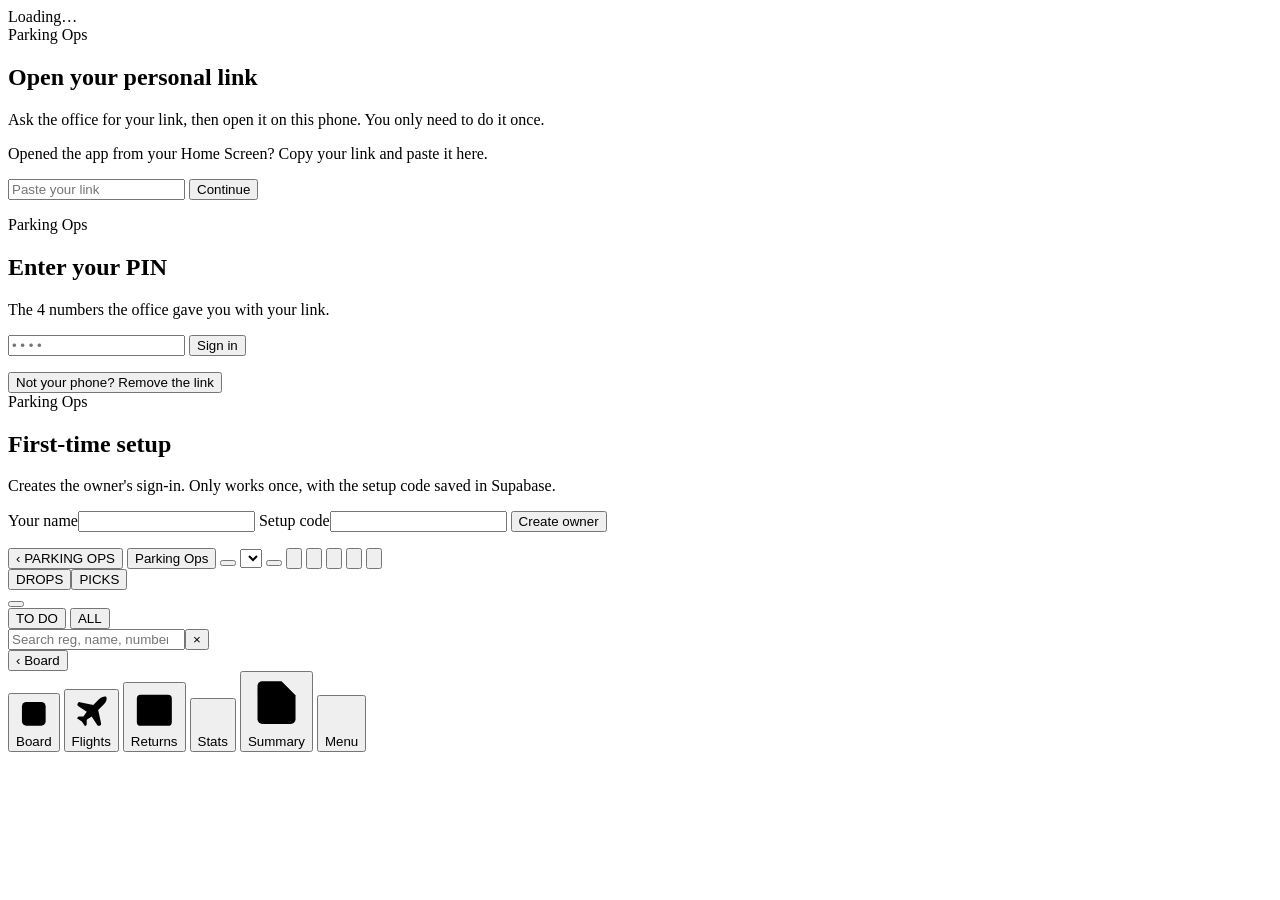
==== public/index.html @ 10b58956 "Cards look: brand-coloured title bar for every client Rework the Cards theme to the approved mockup " ====
<!DOCTYPE html>
<html lang="en-GB">
<head>
<meta charset="utf-8">
<meta name="viewport" content="width=device-width, initial-scale=1, viewport-fit=cover">
<!-- Start the connection to the database while the page loads (weak signal: 0.1–0.3 s sooner). -->
<link rel="preconnect" href="https://oioqjfrlwrjovnouhusp.supabase.co" crossorigin>
<title>Parking Ops</title>
<meta name="theme-color" content="#334155">
<meta name="robots" content="noindex">
<meta name="color-scheme" content="light">
<meta name="apple-mobile-web-app-capable" content="yes">
<meta name="mobile-web-app-capable" content="yes">
<meta name="apple-mobile-web-app-title" content="Parking Ops">
<link rel="manifest" href="/manifest.webmanifest">
<link rel="apple-touch-icon" href="/icons/default-apple.png">
<link rel="icon" type="image/png" href="/icons/default-192.png">
<link rel="stylesheet" href="/app.css">
<link rel="stylesheet" href="/pro.css">
<link rel="stylesheet" href="/cards.css">
</head>
<body>
<div class="boot" id="boot">Loading…</div>

<!-- first open: no personal link on this phone yet -->
<section class="gate hidden" id="noLink">
  <form class="gate-box" id="linkForm" novalidate>
    <span class="brand">Parking Ops</span>
    <h1>Open your personal link</h1>
    <p>Ask the office for your link, then open it on this phone. You only need to do it once.</p>
    <p>Opened the app from your Home Screen? Copy your link and paste it here.</p>
    <input id="linkPaste" type="text" inputmode="url" autocomplete="off" autocapitalize="off" autocorrect="off" spellcheck="false" placeholder="Paste your link" aria-label="Personal link">
    <button class="btn brand" id="linkGo">Continue</button>
    <p class="err" id="linkErr" role="alert"></p>
  </form>
</section>

<!-- personal link known: enter PIN -->
<section class="gate hidden" id="pinGate">
  <form class="gate-box" id="pinForm" novalidate>
    <span class="brand">Parking Ops</span>
    <h1>Enter your PIN</h1>
    <p>The 4 numbers the office gave you with your link.</p>
    <input id="pin" inputmode="numeric" autocomplete="one-time-code" maxlength="4" pattern="\d{4}" placeholder="• • • •" aria-label="PIN">
    <button class="btn brand" id="pinGo">Sign in</button>
    <p class="err" id="pinErr" role="alert"></p>
    <button type="button" class="link" id="forget">Not your phone? Remove the link</button>
  </form>
</section>

<!-- very first setup: creates the owner -->
<section class="gate hidden" id="setupGate">
  <form class="gate-box" id="setupForm" novalidate>
    <span class="brand">Parking Ops</span>
    <h1>First-time setup</h1>
    <p>Creates the owner's sign-in. Only works once, with the setup code saved in Supabase.</p>
    <label>Your name<input id="setupName" maxlength="60" autocomplete="name"></label>
    <label>Setup code<input id="setupCode" type="password" autocomplete="off"></label>
    <button class="btn brand" id="setupGo">Create owner</button>
    <p class="err" id="setupErr" role="alert"></p>
    <div class="issued hidden" id="setupDone"></div>
  </form>
</section>

<div class="app hidden" id="app">
  <header class="top">
    <div class="bar">
      <button type="button" class="homebtn hidden" id="homeBtn" title="Back to Parking Ops">‹ PARKING OPS</button>
      <button type="button" class="tobrand" id="menuBtn" title="Menu" aria-label="Parking menu" aria-haspopup="dialog">Parking Ops</button>
      <button type="button" class="chead hidden" id="cHead" title="Menu" aria-label="Menu" aria-haspopup="dialog"></button>
      <select id="sheetPick" aria-label="Day sheet"></select>
      <button type="button" class="shiftbtn hidden" id="shiftBtn" aria-haspopup="dialog"></button>
      <span class="pend" id="sync" aria-live="polite"></span>
      <span class="who" id="who"></span>
      <span class="when num" id="clock"></span>
      <button type="button" class="rf hidden" id="logBtn" title="Summary and activity" aria-label="Summary and activity"><svg viewBox="0 0 24 24" aria-hidden="true"><path d="M14 3H6a2 2 0 0 0-2 2v14a2 2 0 0 0 2 2h12a2 2 0 0 0 2-2V9z"/><path d="M14 3v6h6M8 13h8M8 17h5"/></svg></button>
      <button type="button" class="rf hidden" id="rtBtn" title="Returns by day" aria-label="Returns by day"><svg viewBox="0 0 24 24" aria-hidden="true"><rect x="3" y="5" width="18" height="16" rx="2"/><path d="M16 3v4M8 3v4M3 10h18"/></svg></button>
      <button type="button" class="rf hidden" id="psBtn" title="Hourly stats" aria-label="Hourly stats"><svg viewBox="0 0 24 24" aria-hidden="true"><path d="M4 20h16M7 16v-5M12 16V6M17 16v-8"/></svg></button>
      <button type="button" class="rf hidden" id="flBtn" title="Check flight times" aria-label="Check flight times"><svg viewBox="0 0 24 24" aria-hidden="true"><path d="M17.8 19.2 16 11l3.5-3.5C21 6 21.5 4 21 3c-1-.5-3 0-4.5 1.5L13 8 4.8 6.2c-.5-.1-.9.1-1.1.5l-.3.5c-.2.5-.1 1 .3 1.3L9 12l-2 3H4l-1 1 3 2 2 3 1-1v-3l3-2 3.5 5.3c.3.4.8.5 1.3.3l.5-.2c.4-.3.6-.7.5-1.2z"/></svg></button>
      <button type="button" class="rf" id="refreshBtn" title="Refresh" aria-label="Refresh"><svg viewBox="0 0 24 24" aria-hidden="true"><path d="M21 12a9 9 0 1 1-2.64-6.36L21 8"/><path d="M21 3v5h-5"/></svg></button>
    </div>
    <div id="boardHead">
      <div class="kindseg hidden" id="kindSeg" role="group" aria-label="Drops or picks">
        <button type="button" data-kind="drops">DROPS</button><button type="button" data-kind="picks">PICKS</button>
      </div>
      <button type="button" class="cshift hidden" id="cShift" aria-haspopup="dialog"></button>
      <div class="tally" id="tally"></div>
      <div class="tally cats hidden" id="catTally"></div>
      <div class="tabs" role="group" aria-label="Show">
        <button type="button" id="tabTodo" data-filter="todo">TO DO</button>
        <button type="button" id="tabAll" data-filter="all">ALL</button>
      </div>
      <div class="qwrap"><input type="search" id="q" placeholder="Search reg, name, number or note" autocomplete="off" aria-label="Search"><button type="button" class="qclear hidden" id="qClear" aria-label="Clear search">&times;</button></div>
      <div class="head" id="colHead"></div>
    </div>
    <div class="viewhead hidden" id="viewHead">
      <button type="button" data-view="board">&lsaquo; Board</button><strong id="viewTitle"></strong>
    </div>
  </header>
  <main id="main"></main>
  <!-- Cards look only: the top bar's buttons, at the bottom where a thumb reaches. -->
  <nav class="bnav hidden" id="bnav" aria-label="Sections">
    <button type="button" id="bnBoard" data-view="board"><svg viewBox="0 0 24 24" aria-hidden="true"><rect x="4" y="4" width="16" height="16" rx="3"/><path d="M8 9h8M8 13h8M8 17h5"/></svg>Board</button>
    <button type="button" data-bn="flBtn"><svg viewBox="0 0 24 24" aria-hidden="true"><path d="M17.8 19.2 16 11l3.5-3.5C21 6 21.5 4 21 3c-1-.5-3 0-4.5 1.5L13 8 4.8 6.2c-.5-.1-.9.1-1.1.5l-.3.5c-.2.5-.1 1 .3 1.3L9 12l-2 3H4l-1 1 3 2 2 3 1-1v-3l3-2 3.5 5.3c.3.4.8.5 1.3.3l.5-.2c.4-.3.6-.7.5-1.2z"/></svg>Flights</button>
    <button type="button" data-bn="rtBtn"><svg viewBox="0 0 24 24" aria-hidden="true"><rect x="3" y="5" width="18" height="16" rx="2"/><path d="M16 3v4M8 3v4M3 10h18"/></svg>Returns</button>
    <button type="button" data-bn="psBtn"><svg viewBox="0 0 24 24" aria-hidden="true"><path d="M4 20h16M7 16v-5M12 16V6M17 16v-8"/></svg>Stats</button>
    <button type="button" data-bn="logBtn"><svg viewBox="0 0 24 24" aria-hidden="true"><path d="M14 3H6a2 2 0 0 0-2 2v14a2 2 0 0 0 2 2h12a2 2 0 0 0 2-2V9z"/><path d="M14 3v6h6M8 13h8M8 17h5"/></svg>Summary</button>
    <button type="button" data-bn="menuBtn"><svg viewBox="0 0 24 24" aria-hidden="true"><path d="M4 7h16M4 12h16M4 17h16"/></svg>Menu</button>
  </nav>
</div>

<dialog id="panel" class="sheet" aria-labelledby="panelTitle"><div id="panelBody"></div></dialog>
<dialog id="menu" class="sheet" aria-label="Menu"><div id="menuBody"></div></dialog>
<dialog id="shiftPick" class="sheet" aria-label="Choose shift"><div id="shiftBody"></div></dialog>

<script src="/vendor/supabase-2.117.2.js"></script>
<script src="/reader.js"></script>
<script src="/app.js"></script>
</body>
</html>
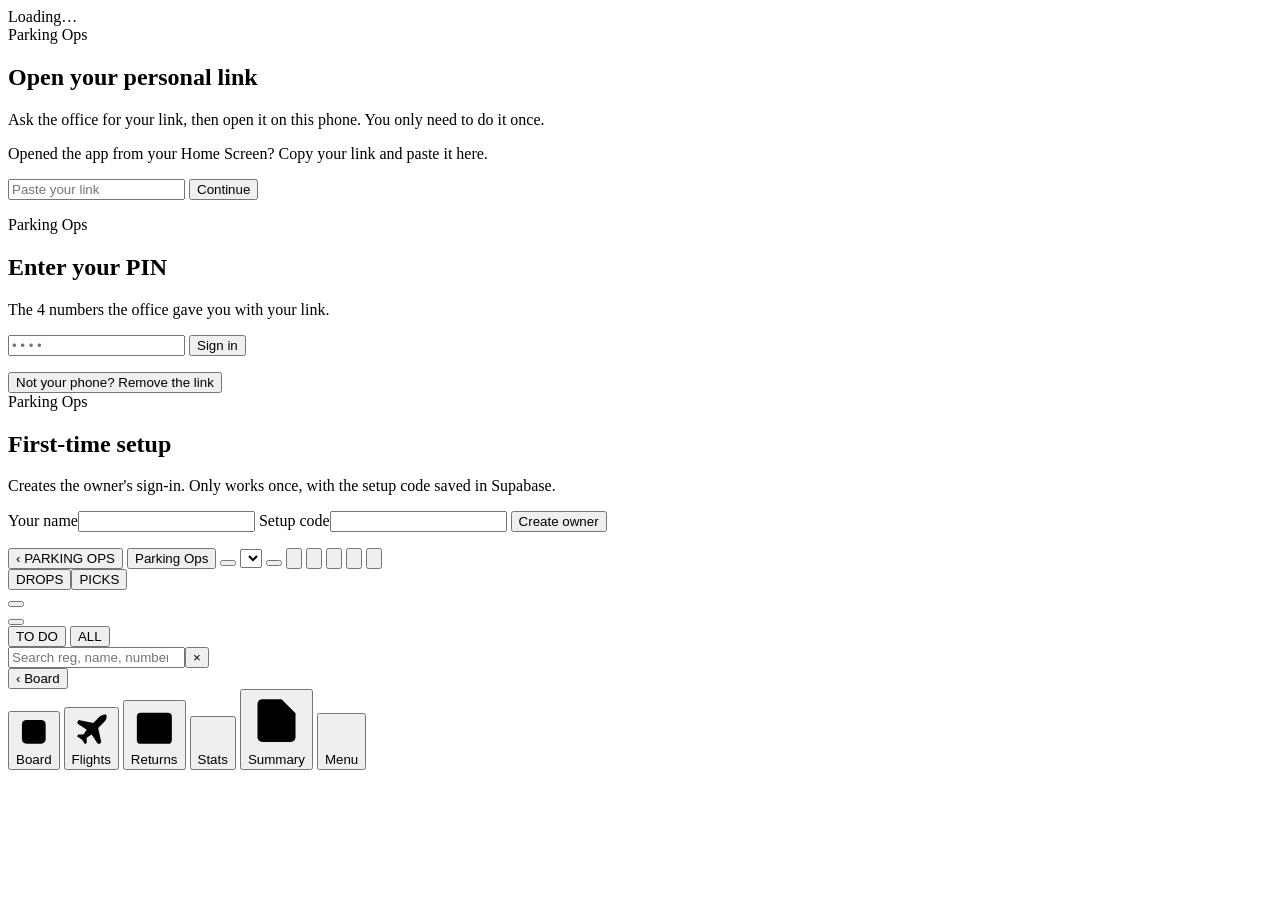
==== commit c05a7bbf: "Premium: fold the numbers, centre the tiles, name under the plate, navy bar - The day's numbers fold" ====
--- a/public/index.html
+++ b/public/index.html
@@ -18,6 +18,7 @@
 <link rel="stylesheet" href="/app.css">
 <link rel="stylesheet" href="/pro.css">
 <link rel="stylesheet" href="/cards.css">
+<link rel="stylesheet" href="/premium.css">
 </head>
 <body>
 <div class="boot" id="boot">Loading…</div>
@@ -86,6 +87,7 @@
       <button type="button" class="cshift hidden" id="cShift" aria-haspopup="dialog"></button>
       <div class="tally" id="tally"></div>
       <div class="tally cats hidden" id="catTally"></div>
+      <button type="button" class="tfold hidden" id="tallyFold" aria-controls="tally catTally"></button>
       <div class="tabs" role="group" aria-label="Show">
         <button type="button" id="tabTodo" data-filter="todo">TO DO</button>
         <button type="button" id="tabAll" data-filter="all">ALL</button>
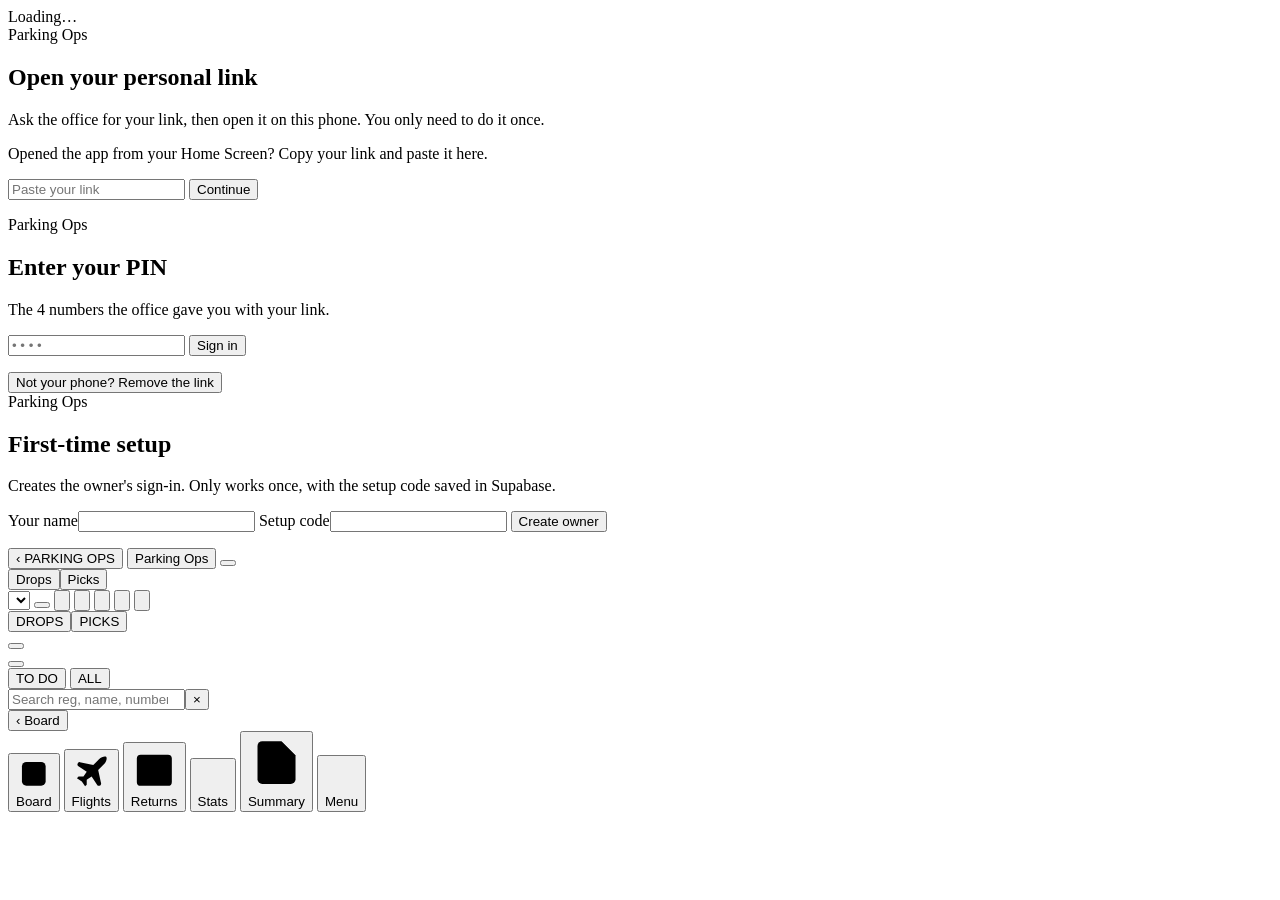
==== commit 14bb0b3c: "Operations: Drops | Picks in the top bar, a tighter board head Drops | Picks sits in the top bar; th" ====
--- a/public/index.html
+++ b/public/index.html
@@ -19,6 +19,9 @@
 <link rel="stylesheet" href="/pro.css">
 <link rel="stylesheet" href="/cards.css">
 <link rel="stylesheet" href="/premium.css">
+<link rel="stylesheet" href="/board.css">
+<link rel="stylesheet" href="/stdplus.css">
+<link rel="stylesheet" href="/ops.css">
 </head>
 <body>
 <div class="boot" id="boot">Loading…</div>
@@ -69,6 +72,7 @@
       <button type="button" class="homebtn hidden" id="homeBtn" title="Back to Parking Ops">‹ PARKING OPS</button>
       <button type="button" class="tobrand" id="menuBtn" title="Menu" aria-label="Parking menu" aria-haspopup="dialog">Parking Ops</button>
       <button type="button" class="chead hidden" id="cHead" title="Menu" aria-label="Menu" aria-haspopup="dialog"></button>
+      <div class="kindbar hidden" id="kindBar" role="group" aria-label="Drops or picks"><button type="button" data-kind="drops">Drops</button><button type="button" data-kind="picks">Picks</button></div>
       <select id="sheetPick" aria-label="Day sheet"></select>
       <button type="button" class="shiftbtn hidden" id="shiftBtn" aria-haspopup="dialog"></button>
       <span class="pend" id="sync" aria-live="polite"></span>
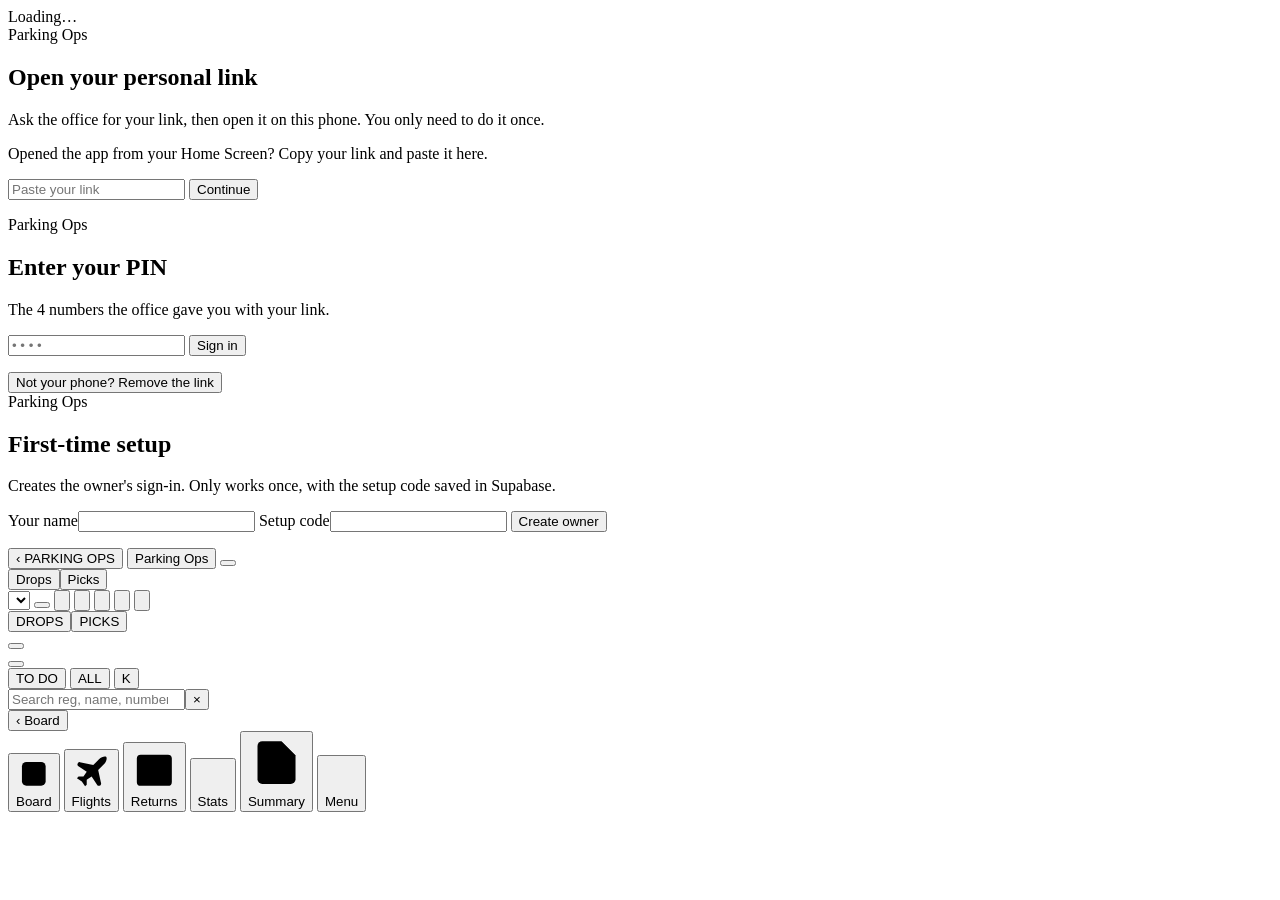
==== commit 3de9b6cf: "Key check on the board: K beside TO DO / ALL gives each drop a tick box; yard tags stay grey until t" ====
--- a/public/index.html
+++ b/public/index.html
@@ -95,6 +95,7 @@
       <div class="tabs" role="group" aria-label="Show">
         <button type="button" id="tabTodo" data-filter="todo">TO DO</button>
         <button type="button" id="tabAll" data-filter="all">ALL</button>
+        <button type="button" class="keybtn hidden" id="keyBtn" aria-pressed="false" title="Key check">K</button>
       </div>
       <div class="qwrap"><input type="search" id="q" placeholder="Search reg, name, number or note" autocomplete="off" aria-label="Search"><button type="button" class="qclear hidden" id="qClear" aria-label="Clear search">&times;</button></div>
       <div class="head" id="colHead"></div>
